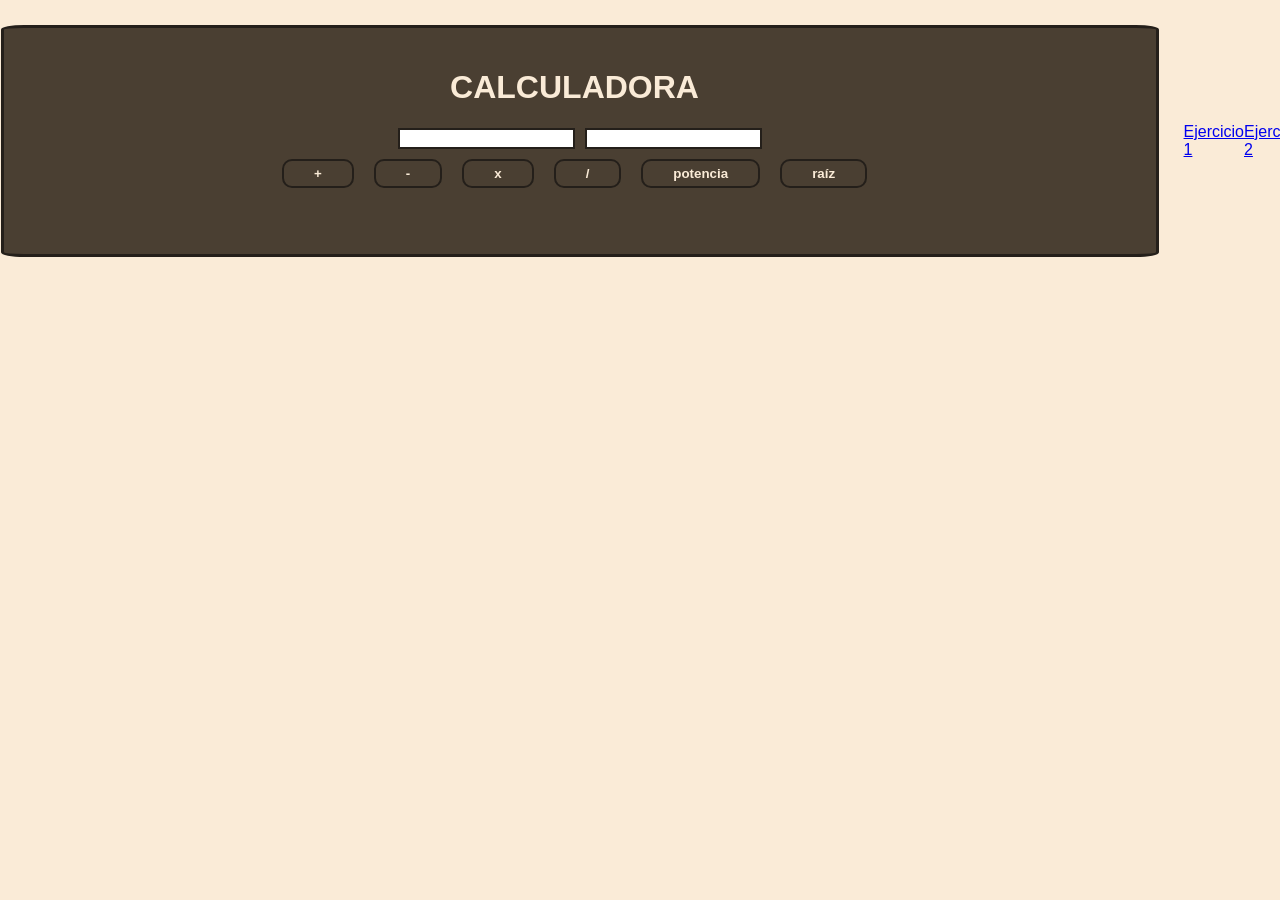
==== Calculadora/index.html @ 5856e540 "CambioDeCarpetas" ====
<!doctype html>
<html lang="en">
  <head>
    <meta charset="UTF-8" />
    <meta name="viewport" content="width=device-width, initial-scale=1.0" />
    <link rel="stylesheet" href="styless.E3.css" />
    <title>EjercicioNo.3 Calculadora</title>
  </head>
  <body>
    <div class="main">
      <div class="margen">
        <h1>CALCULADORA</h1>
        <div class="cuadro">
          <input type="number" id="num1" />
          <input type="number" id="num2" />
        </div>
        <div class="botones">
          <button onclick="sumar()">+</button>
          <button onclick="restar()">-</button>
          <button onclick="multiplicar()">x</button>
          <button onclick="dividir()">/</button>
          <button onclick="potencia()">potencia</button>
          <button onclick="raizCuadrada()">raíz</button>
        </div>
        <div class="resultado">
          <p id="resultado"></p>
        </div>

        <script src="script.E3.js"></script>
      </div>
    </div>
    <a href="E1">Ejercicio 1</a>
    <a href="E2">Ejercicio 2</a>
  </body>
</html>
---- Calculadora/styless.E3.css ----
body {
  background-color: antiquewhite;
  color: rgb(74, 63, 50);
  font-family: "Franklin Gothic Medium", "Arial Narrow", Arial, sans-serif;
  display: flex;
  justify-content: center;
  align-items: center;
  margin: 0;
  min-height: 100%;
}

.main {
  flex-direction: column;
  display: flex;
  background-color: rgb(74, 63, 50);
  border: rgb(36, 31, 26) 3px solid;
  border-radius: 2%;
  width: 400px;
  min-width: 90%;
  margin: 25px;
}

.margen {
  padding: 20px 20px 20px 10px;
}

#resultado {
  font-size: large;
  color: antiquewhite;
  text-align: center;
}

h1 {
  text-align: center;
  color: antiquewhite;
}
.cuadro,
.botones,
.resultado {
  display: flex;
  justify-content: center;
}

input {
  border: rgb(36, 31, 26) 2px solid;
  margin-left: 10px;
}

button {
  background-color: rgb(74, 63, 50);
  color: antiquewhite;
  border: rgb(36, 31, 26) 2px solid;
  font-weight: bold;
  padding: 5px 30px 5px 30px;
  border-radius: 10px;
  margin: 10px 10px 10px 10px;
}

@media (max-width: 680px) {
  button {
    padding: 5px 15px;
    font-size: 12px;
  }

  input {
    width: 65px;
    flex-wrap: wrap;
  }

  .botones {
    flex-wrap: wrap;
  }

  .cuadro {
    flex-direction: column;
    align-items: center;
  }

  h1 {
    font-size: 25px;
  }
}
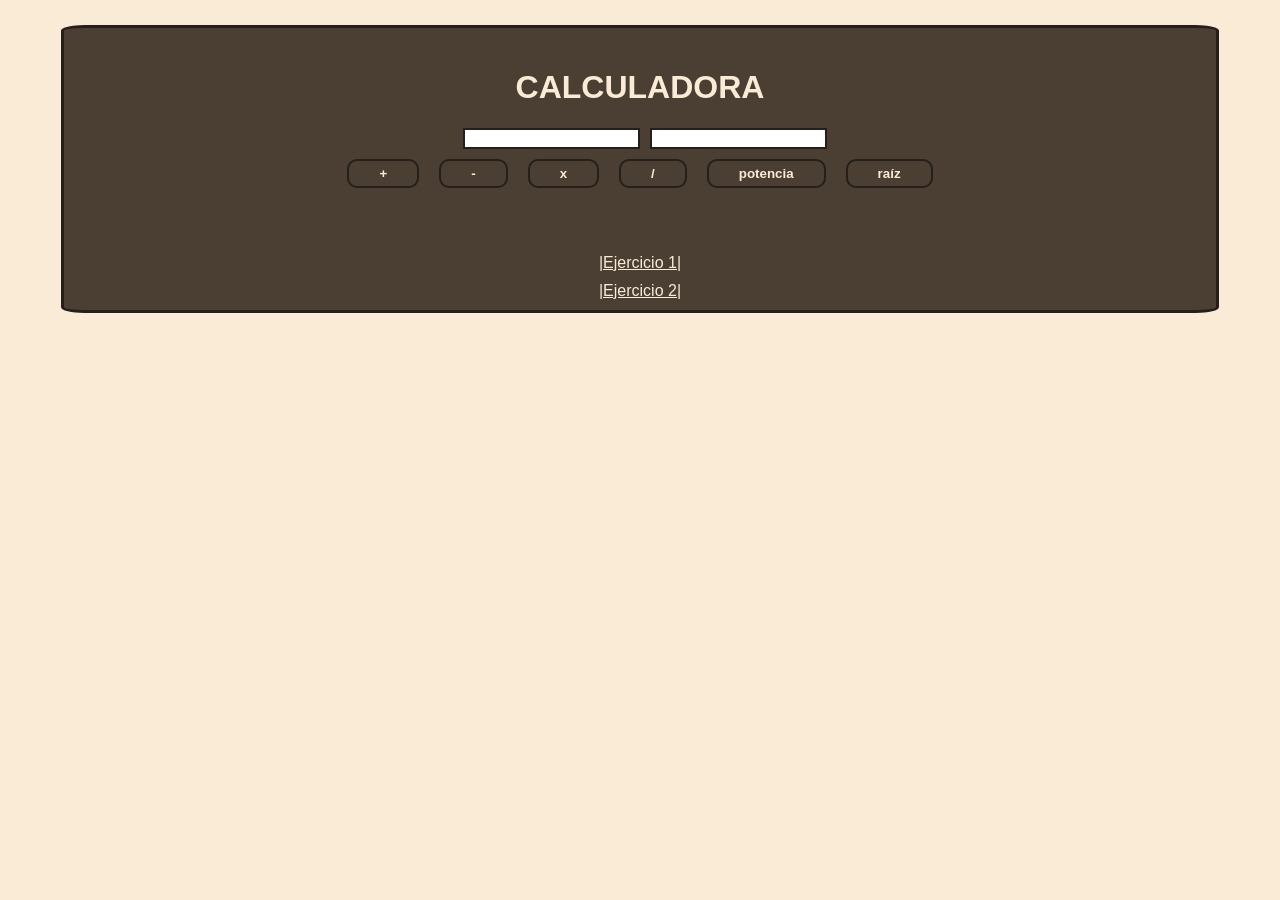
==== commit 0180cdf9: "LastOfUsfFR" ====
--- a/Calculadora/index.html
+++ b/Calculadora/index.html
@@ -25,11 +25,12 @@
         <div class="resultado">
           <p id="resultado"></p>
         </div>
-
         <script src="script.E3.js"></script>
       </div>
+      <div class="ejercicios">
+        <a href="../E1">|Ejercicio 1|</a>
+        <a href="../E2">|Ejercicio 2|</a>
+      </div>
     </div>
-    <a href="E1">Ejercicio 1</a>
-    <a href="E2">Ejercicio 2</a>
   </body>
 </html>
--- a/Calculadora/styless.E3.css
+++ b/Calculadora/styless.E3.css
@@ -21,7 +21,7 @@
 }
 
 .margen {
-  padding: 20px 20px 20px 10px;
+  padding: 20px 20px 20px 20px;
 }
 
 #resultado {
@@ -56,6 +56,17 @@
   margin: 10px 10px 10px 10px;
 }
 
+.ejercicios a {
+  display: flex;
+  justify-content: center;
+  color: antiquewhite;
+  margin-bottom: 10px;
+}
+
+a:hover {
+  color: black;
+}
+
 @media (max-width: 680px) {
   button {
     padding: 5px 15px;
